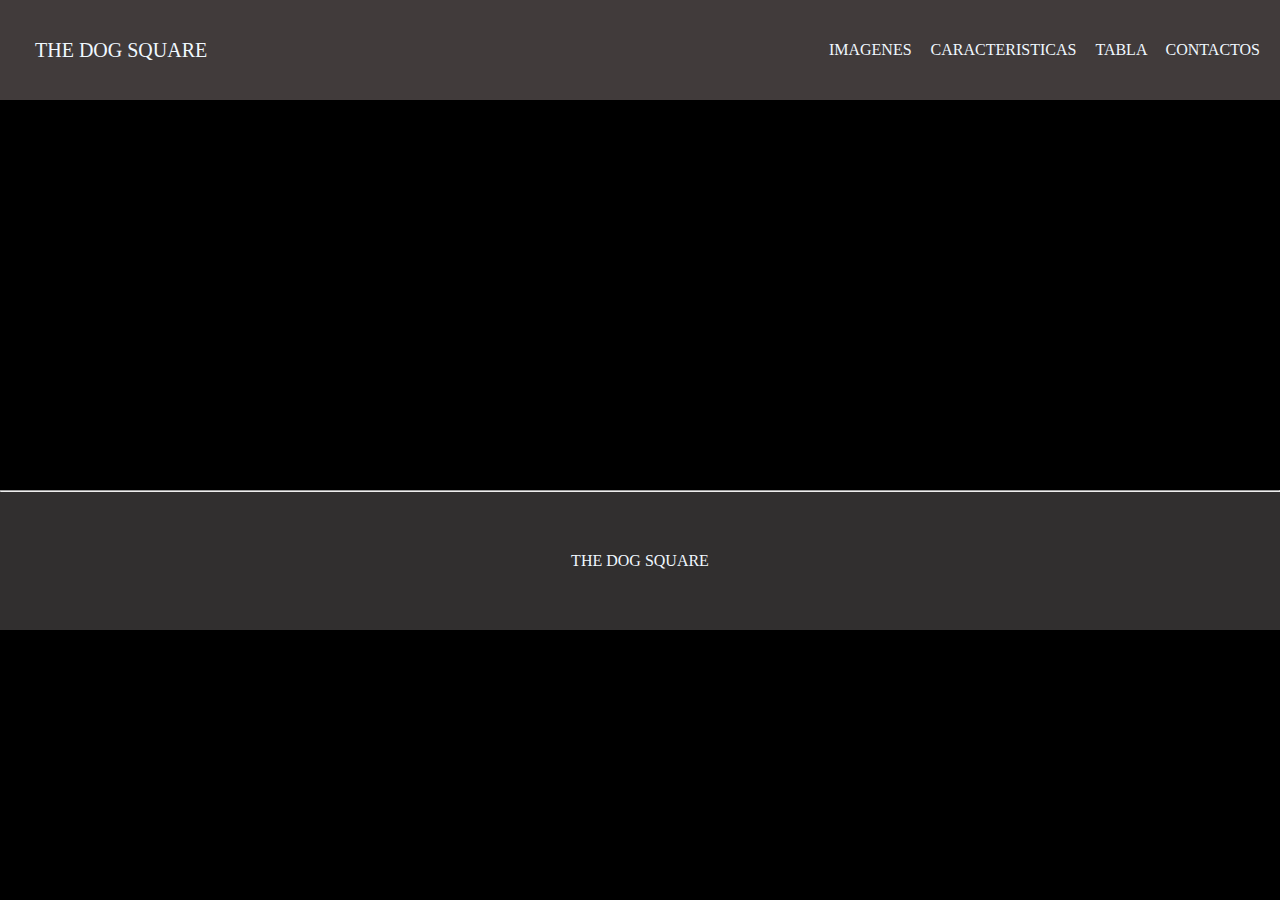
==== pagina2.html @ 9e070723 "cargo la parte principal de las paginas restantes y una pequeña modificacion en la pagina #2" ====
<!DOCTYPE html>
<html lang="en">
<head>
    <meta charset="UTF-8">
    <meta name="viewport" content="width=device-width, initial-scale=1.0">
    <title>mascotas</title>
    <link rel="stylesheet" href="assets/css/style.css">
    <link rel="stylesheet" href="assets/css/pg2.css">
</head>
<body>
    <div class="head">
        <div class="superior">
            <a href="#">THE DOG SQUARE</a>
        </div>

        <nav class="navegacion">
            <a href="pagina2.html">IMAGENES</a>
            <a href="pagina3.html">CARACTERISTICAS</a>
            <a href="pagina4.html">TABLA</a>
            <a href="pagina5.html">CONTACTOS</a>
        </nav>
    </div>
    <br>
    <br>



    <section>
        <div class="video">
            <video src="assets/videos/WhatsApp Video 2024-06-09 at 9.26.47 PM.mp4"></video>
        </div>
       
    </section>
    <hr>
    <footer class="inferior">
        <p class="textoinferior">
            THE DOG SQUARE
        </p>

    </footer>
</main>
</body>
</html>
---- assets/css/style.css ----
*{
    margin: 0px;
    padding: 0px;
    box-sizing: border-box;
    
}
body{
    background-color: black;
}
.head{
    display: flex;
    align-items: center;
    justify-content: space-between;
    height: 100px;
    background-color: rgb(65, 59, 59);
    
    
}

.navegacion{
    display: block;
    padding: 23px 20px;
    text-decoration: none;
    color: aliceblue;
}

.navegacion :hover{
    background:#787272;

}
.superior{
    margin-left: 5px;
}
   
.superior a {
    text-decoration: none;
    color: aliceblue;
    text-transform: uppercase;
    font-size: 20px;
    margin-left: 30px;
}

.title{
    color: aliceblue;
    font-size: 50px;
}
.texto_descripcion{
    color: aliceblue;
    margin-right: 20px;
}

.navegacion a {
    color: aliceblue;
    text-decoration: none;
    margin-left: 15px;
}

.inferior{
    background-color: #312f2f;
    padding: 60px;
}
.textoinferior{
    color: aliceblue;
}

section{
    margin: 80px;
    display: flex;
    align-content: space-between;
    padding: 20px;
 }

 .inferior{
    text-align: center;
 }
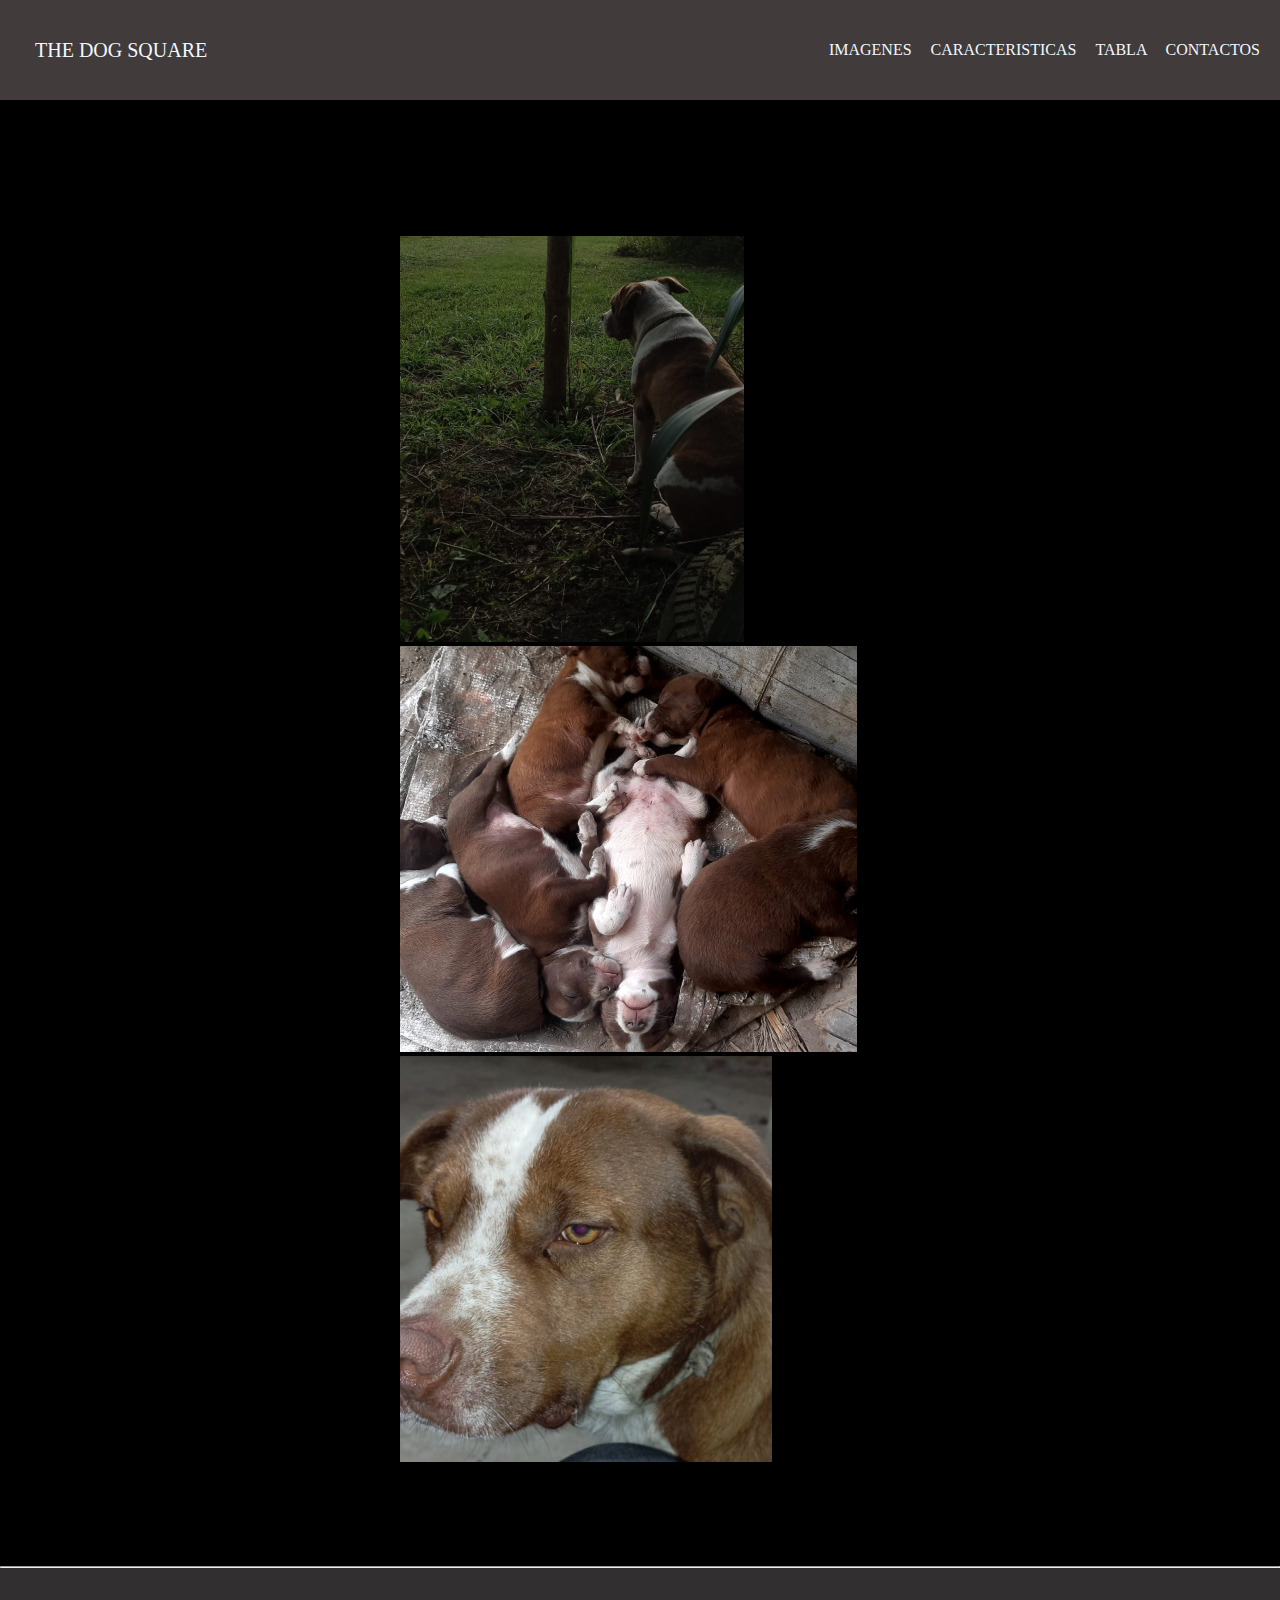
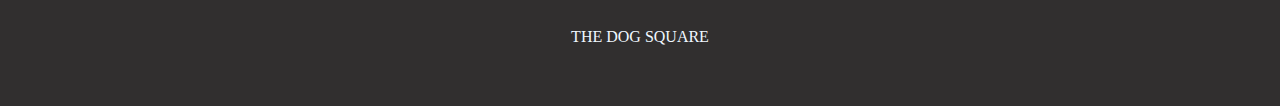
==== commit 835cb625: "cargo imagenes y algunas modificaciones en la pagian nuemro 3, cada scrip con los css esenciale" ====
--- a/pagina2.html
+++ b/pagina2.html
@@ -29,6 +29,11 @@
         <div class="video">
             <video src="assets/videos/WhatsApp Video 2024-06-09 at 9.26.47 PM.mp4"></video>
         </div>
+        <div class="3imagenes">
+            <img src="assets/images/2.png" alt="">
+            <img src="assets/images/3.png" alt="">
+            <img src="assets/images/4.png" alt="">
+        </div>
        
     </section>
     <hr>
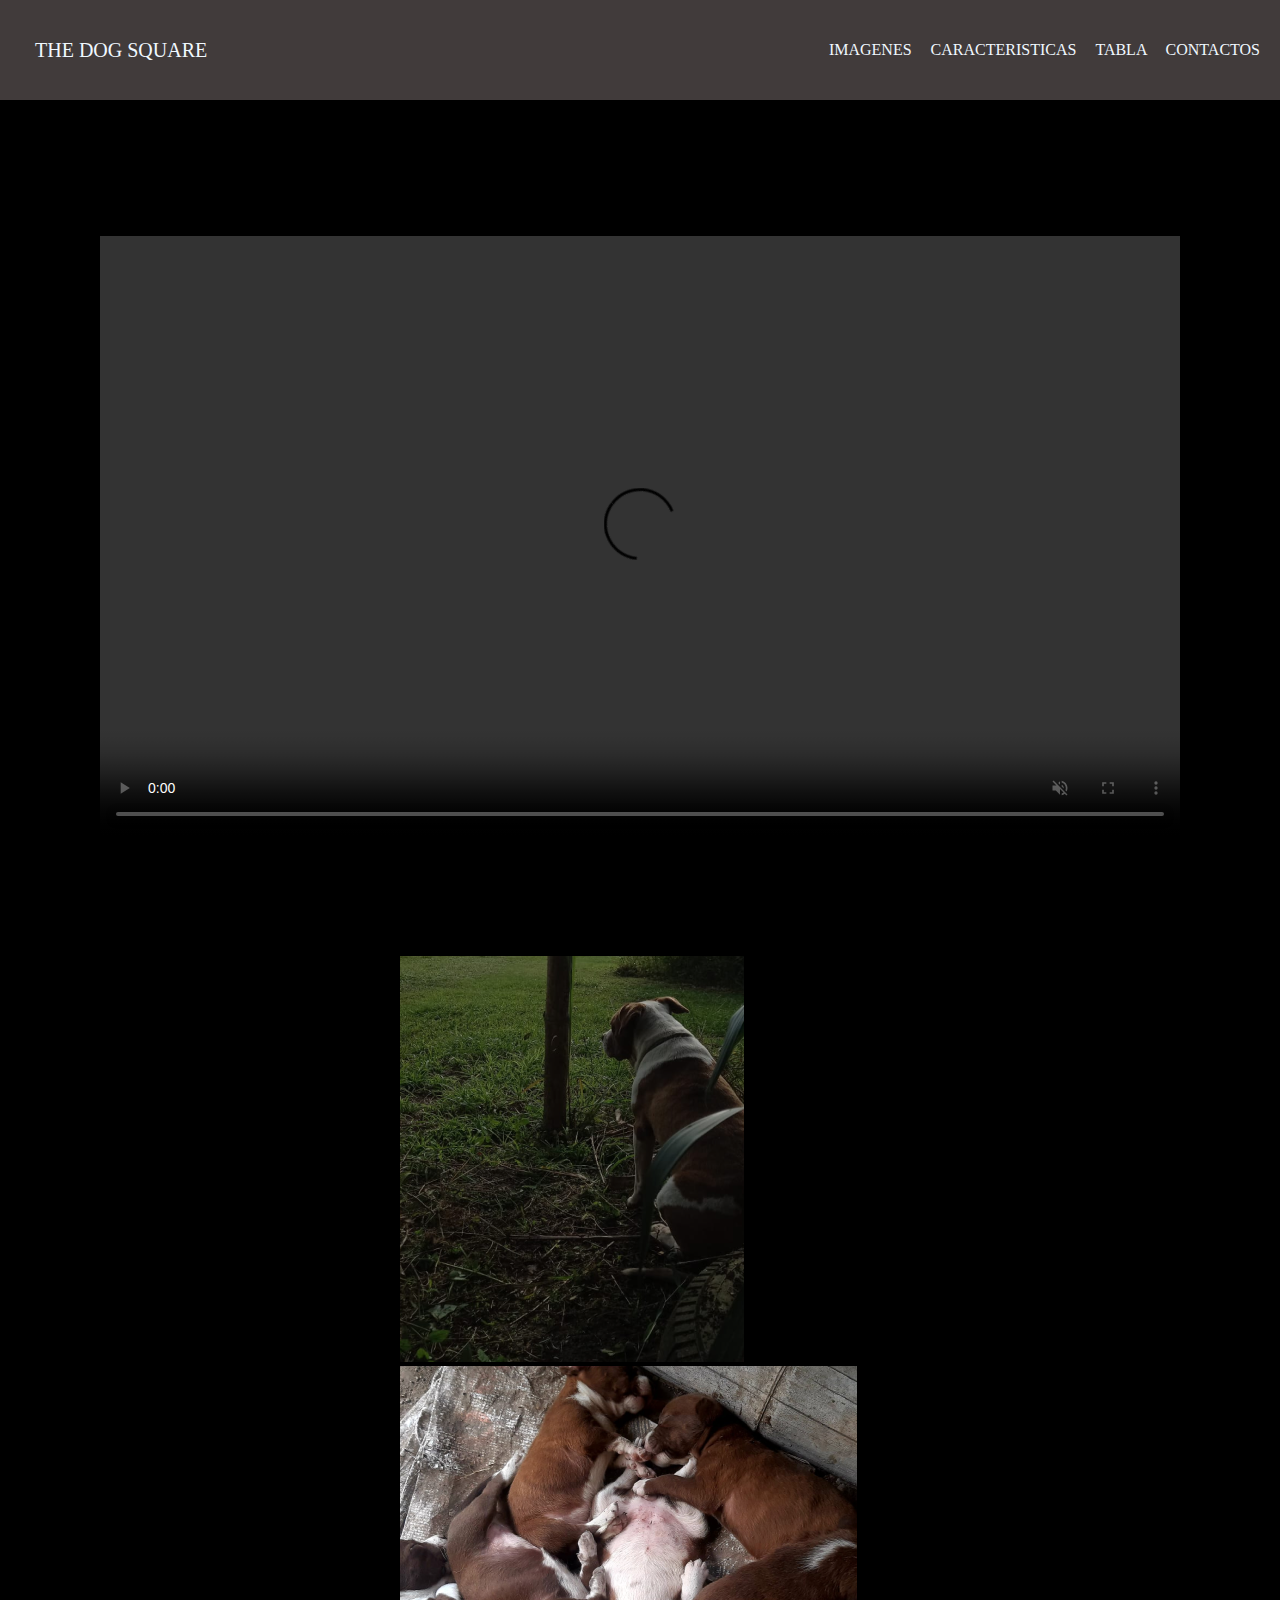
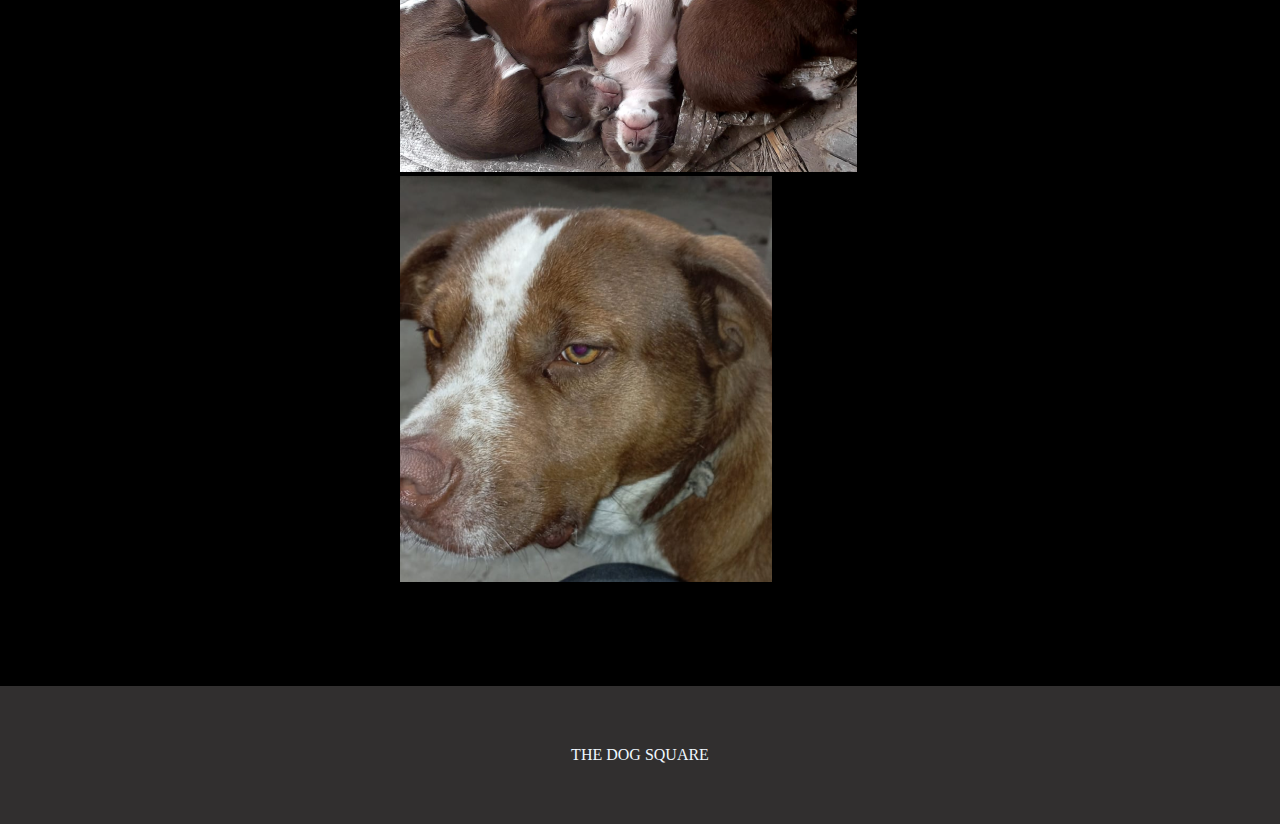
==== commit 001bf5fb: "cargo modificaciones en la pagina #2 junto con sus style" ====
--- a/pagina2.html
+++ b/pagina2.html
@@ -26,17 +26,27 @@
 
 
     <section>
-        <div class="video">
-            <video src="assets/videos/WhatsApp Video 2024-06-09 at 9.26.47 PM.mp4"></video>
+        <video class="video" muted controls autoplay >
+            <source src="assets/videos/WhatsApp Video 2024-06-09 at 9.26.47 PM.mp4" type="video/mp4">
+            <p class="descarga">
+                Tu navegador no soporta este formato.clik para descargar
+                <a href="assets/videos/WhatsApp Video 2024-06-09 at 9.26.47 PM.mp4"></a>
+            </p>
+        </video>
+        <br>
+        <br>
+        <br>
+     
+    </section>
+    <section class="inferiorima">
+        <div class="conter">
+            <img  class="imagenes1" src="assets/images/2.png" alt="">
+            <img   class="imagenes2" src="assets/images/3.png" alt="">
+            <img   class="imagenes3"  src="assets/images/4.png" alt="">
         </div>
-        <div class="3imagenes">
-            <img src="assets/images/2.png" alt="">
-            <img src="assets/images/3.png" alt="">
-            <img src="assets/images/4.png" alt="">
-        </div>
-       
-    </section>
-    <hr>
+    </section> 
+    
+
     <footer class="inferior">
         <p class="textoinferior">
             THE DOG SQUARE
--- a/assets/css/pg2.css
+++ b/assets/css/pg2.css
@@ -0,0 +1,20 @@
+.descarga{
+    color: aliceblue;
+}
+
+.video{
+    display: flex;
+    width: 2000px;
+    height: 600px;
+    align-items: center;
+    align-items: start;
+}
+
+.conter{
+    
+    margin-left: 300px;
+}
+
+.inferiorima{
+    align-items: end;
+}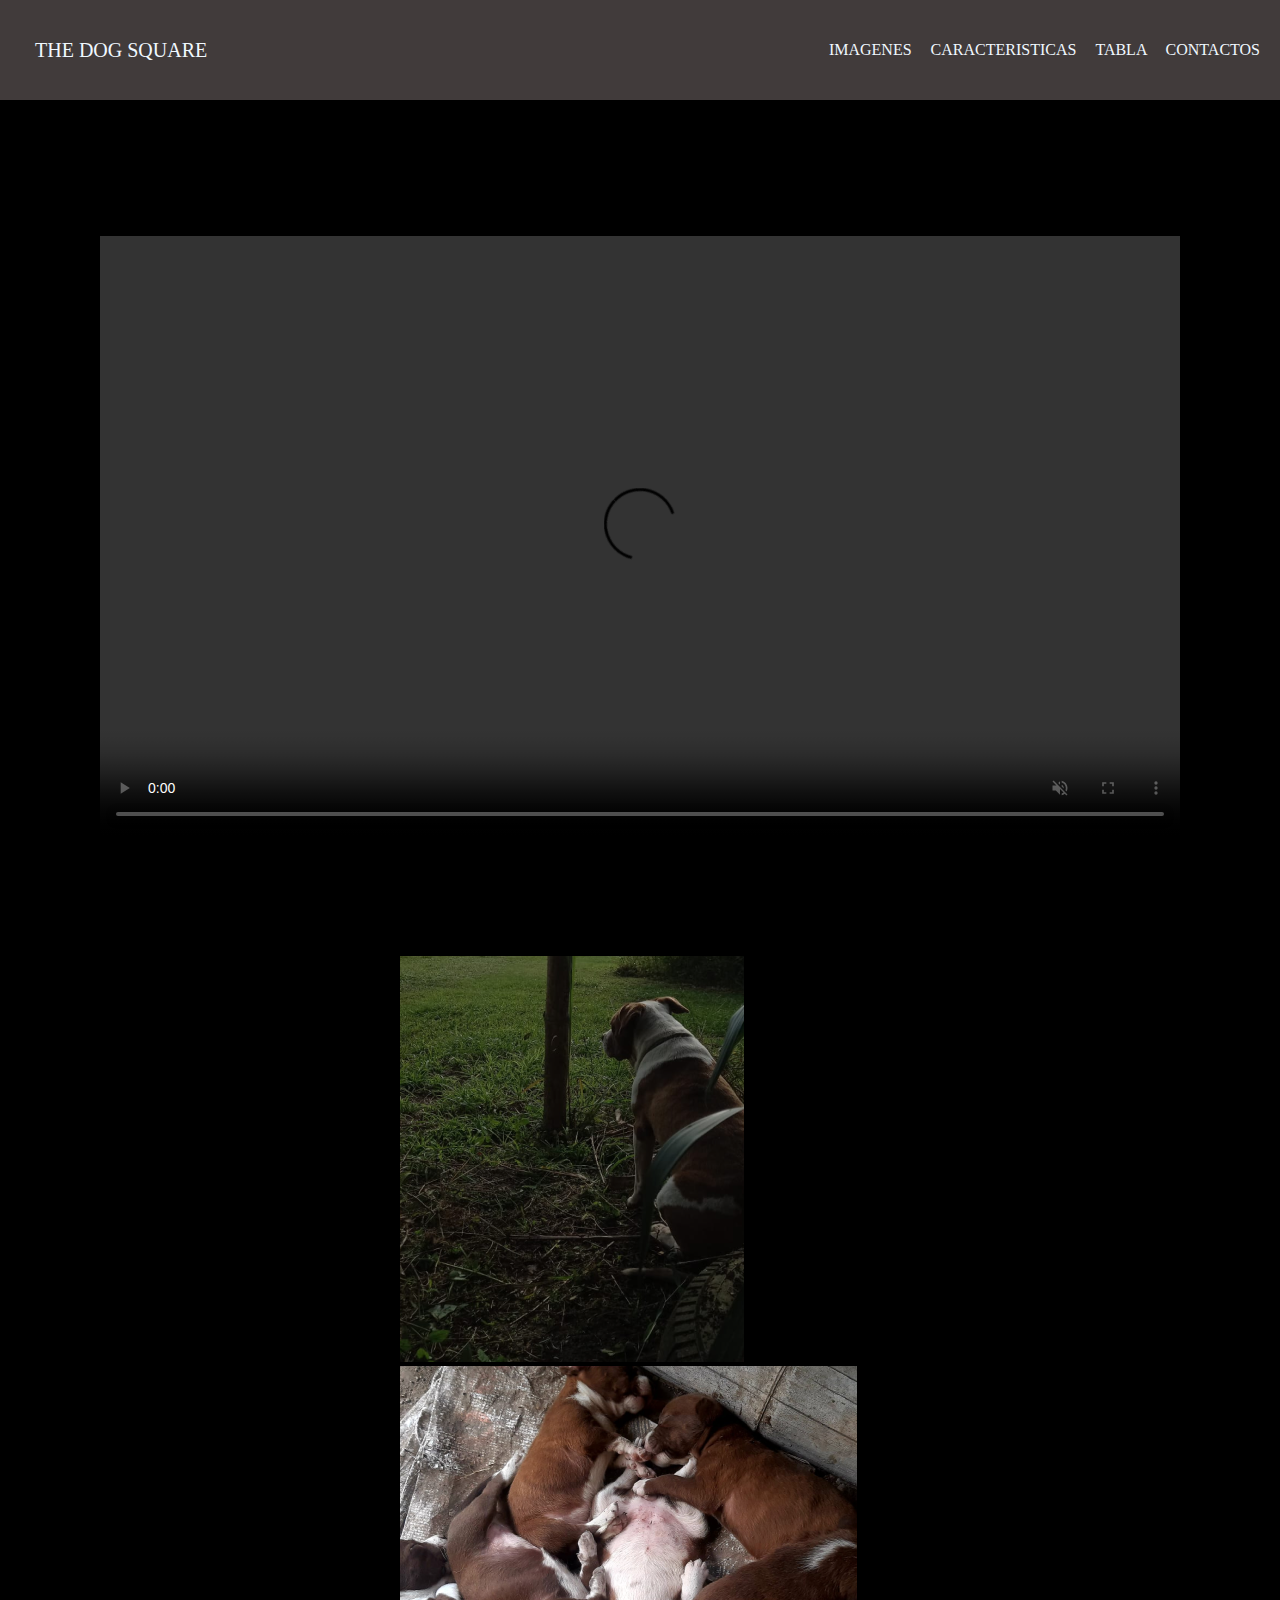
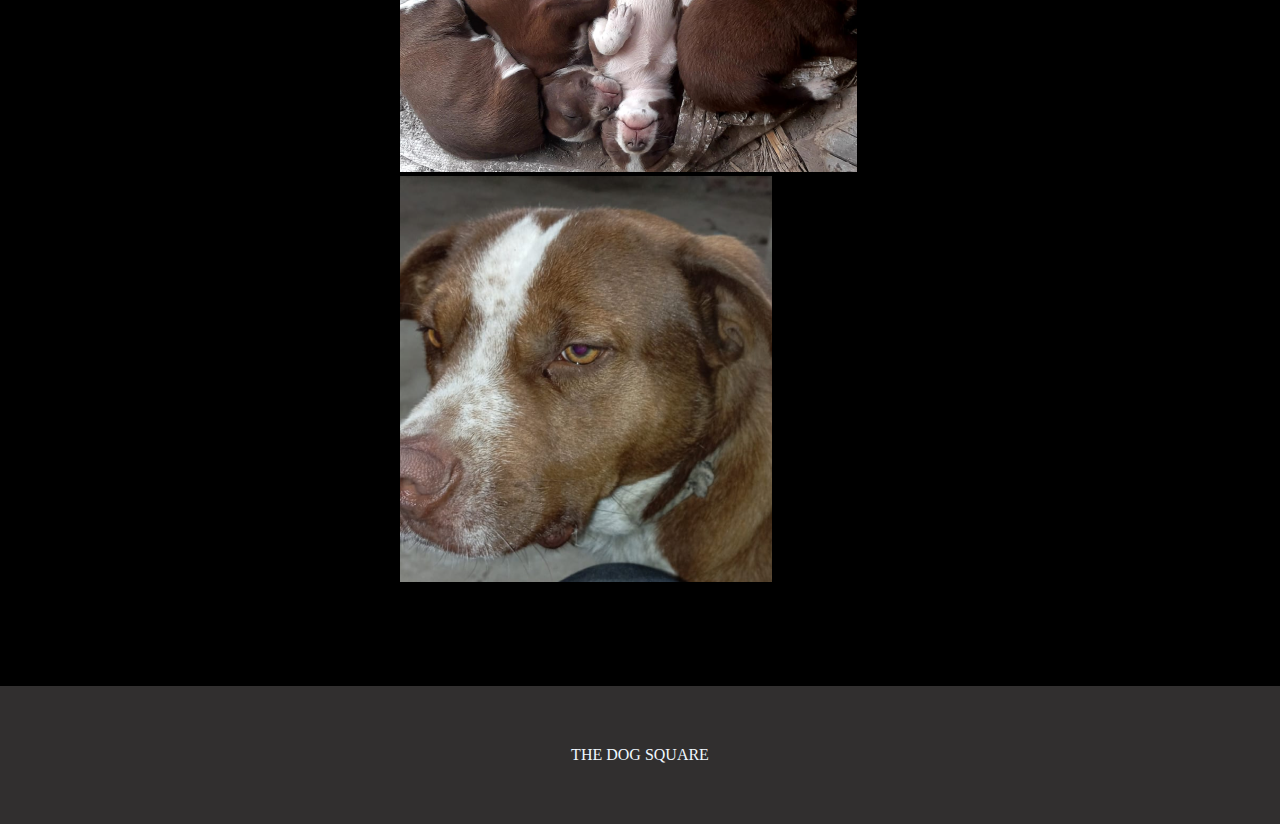
==== commit 81365b64: "cargo modificaciones en la barrda de nevacion y en cada uno de los scrip" ====
--- a/pagina2.html
+++ b/pagina2.html
@@ -10,7 +10,7 @@
 <body>
     <div class="head">
         <div class="superior">
-            <a href="#">THE DOG SQUARE</a>
+            <a href="index.html">THE DOG SQUARE</a>
         </div>
 
         <nav class="navegacion">
--- a/assets/css/style.css
+++ b/assets/css/style.css
@@ -74,3 +74,4 @@
     text-align: center;
  }
 
+
